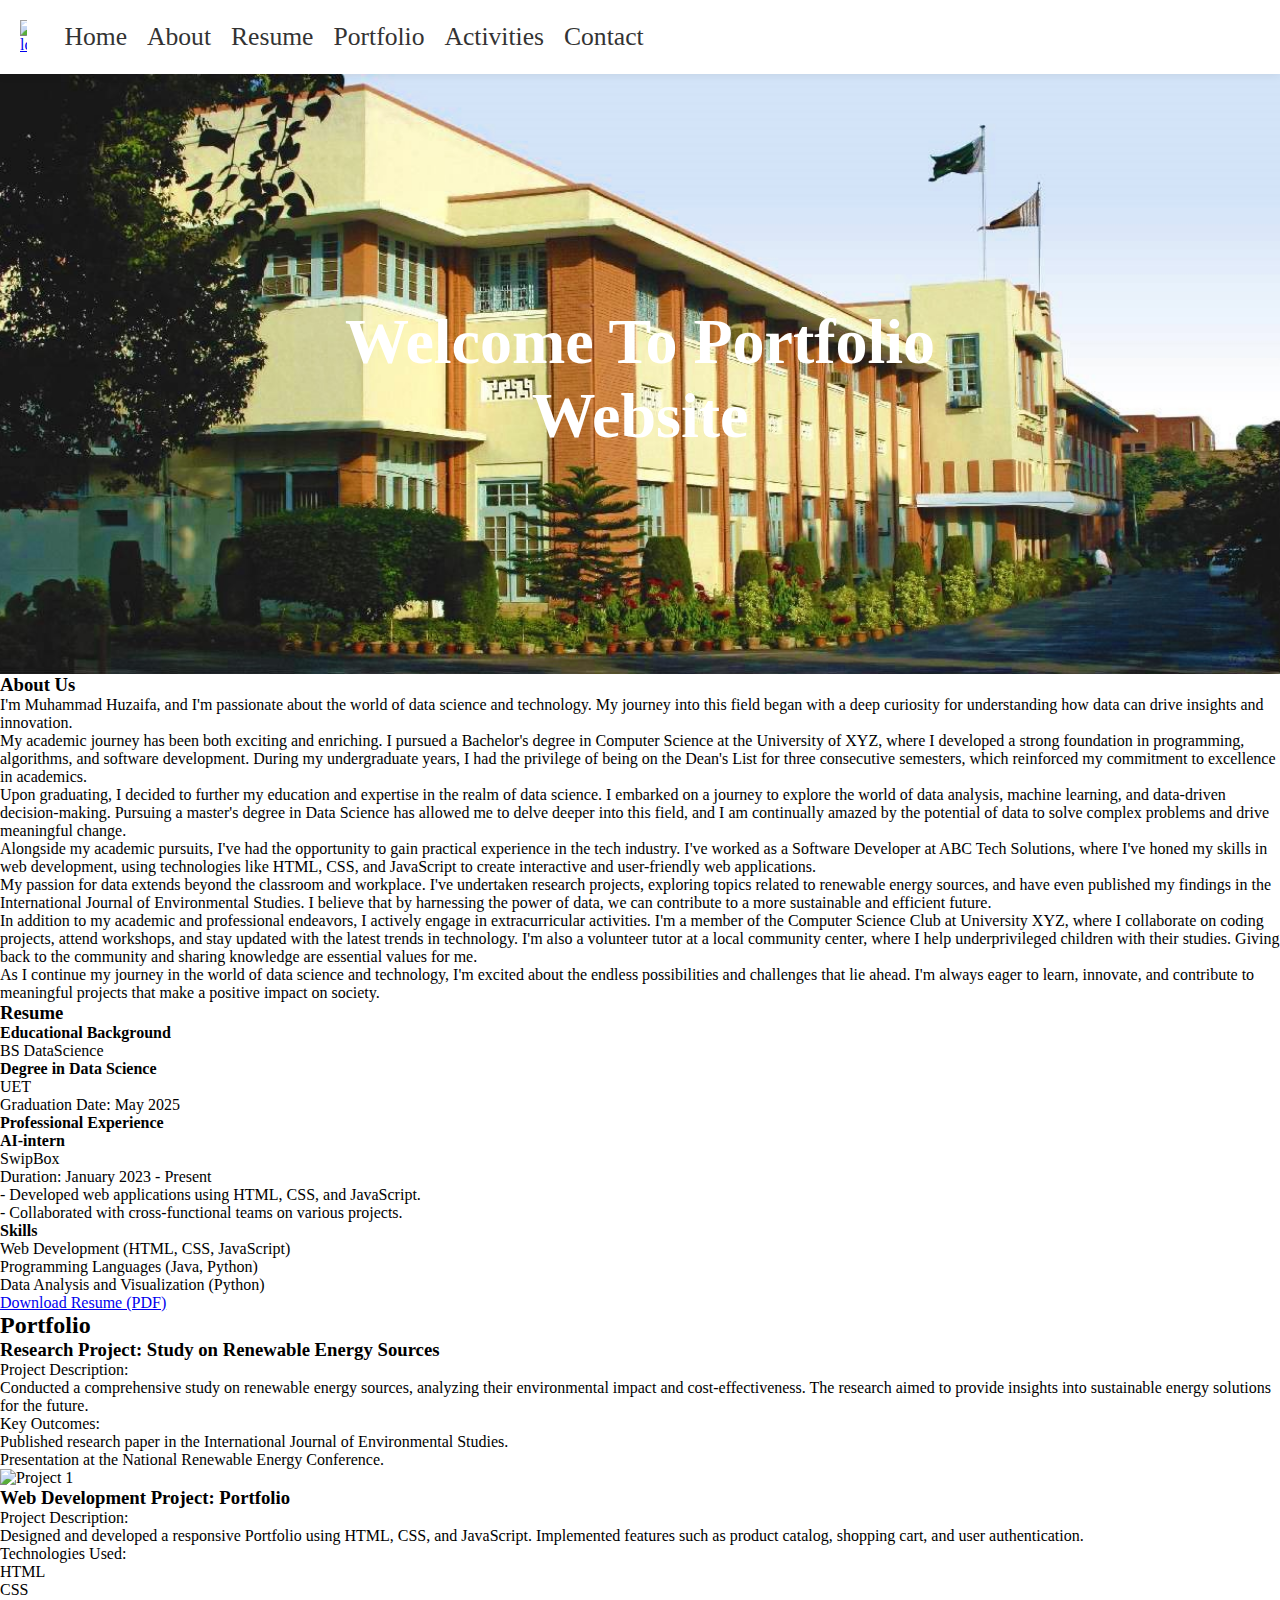
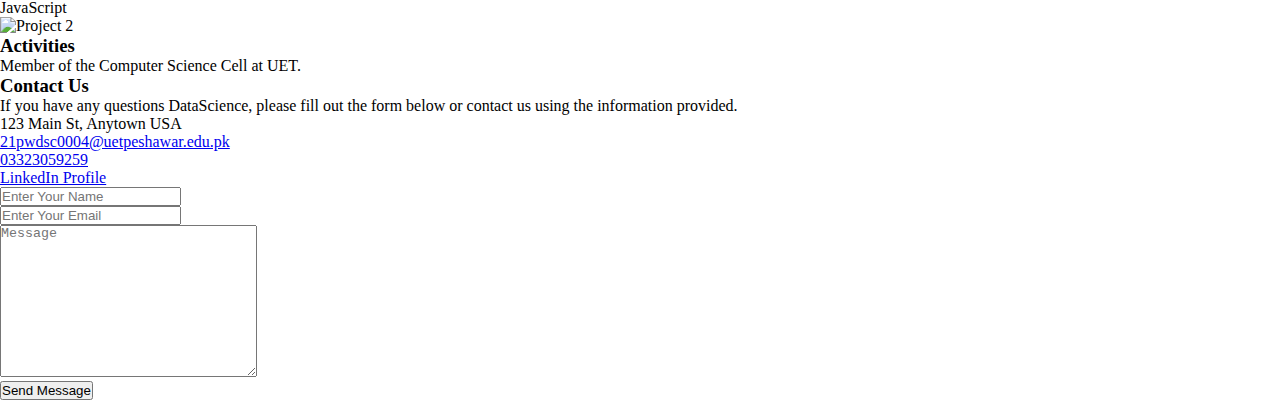
==== Task_2/index.html @ ed7322d0 "portfolio" ====
<!DOCTYPE html>
<html lang="en">
<head>
    <meta charset="UTF-8">
    <meta http-equiv="X-UA-Compatible" content="IE=edge">
    <meta name="viewport" content="width=device-width, initial-scale=1.0">
    <title>Travel Website</title>
    <link rel="stylesheet" href="style.css">
    <script src="https://kit.fontawesome.com/6558443b63.js" crossorigin="anonymous"></script>
    <style>
        /* Additional inline styles for adjusting image size */
        .team-member img,
        .portfolio img {
            max-width: 100%;
            height: auto;
        }
    </style>
</head>
<body>
    <header>
        <div class="logo">
            <a href="#"><img src="images/logo.jpg" alt="logo"></a>
        </div>
        <nav class="nav-menu">
            <ul>
                <li><a href="#">Home</a></li>
                <li><a href="#about">About</a></li>
                <li><a href="#resume">Resume</a></li>
                <li><a href="#portfolio">Portfolio</a></li>
                <li><a href="#activities">Activities</a></li>
                <li><a href="#contact">Contact</a></li>
            </ul>
        </nav>
    </header>

    <main>
        <section class="hero">
            <div class="hero-image">
                <img src="images/hero.jpg" alt="Hero image">
            </div>
            <div class="hero-content">
                <h1>Welcome To Portfolio Website</h1>
                <p></p>
                
            </div>
        </section>

        <section id="about" class="about">
            <h3>About Us</h3>
            <p>
                I'm Muhammad Huzaifa, and I'm passionate about the world of data science and technology. My journey into this field began with a deep curiosity for understanding how data can drive insights and innovation.
            </p>
            <p>
                My academic journey has been both exciting and enriching. I pursued a Bachelor's degree in Computer Science at the University of XYZ, where I developed a strong foundation in programming, algorithms, and software development. During my undergraduate years, I had the privilege of being on the Dean's List for three consecutive semesters, which reinforced my commitment to excellence in academics.
            </p>
            <p>
                Upon graduating, I decided to further my education and expertise in the realm of data science. I embarked on a journey to explore the world of data analysis, machine learning, and data-driven decision-making. Pursuing a master's degree in Data Science has allowed me to delve deeper into this field, and I am continually amazed by the potential of data to solve complex problems and drive meaningful change.
            </p>
            <p>
                Alongside my academic pursuits, I've had the opportunity to gain practical experience in the tech industry. I've worked as a Software Developer at ABC Tech Solutions, where I've honed my skills in web development, using technologies like HTML, CSS, and JavaScript to create interactive and user-friendly web applications.
            </p>
            <p>
                My passion for data extends beyond the classroom and workplace. I've undertaken research projects, exploring topics related to renewable energy sources, and have even published my findings in the International Journal of Environmental Studies. I believe that by harnessing the power of data, we can contribute to a more sustainable and efficient future.
            </p>
            <p>
                In addition to my academic and professional endeavors, I actively engage in extracurricular activities. I'm a member of the Computer Science Club at University XYZ, where I collaborate on coding projects, attend workshops, and stay updated with the latest trends in technology. I'm also a volunteer tutor at a local community center, where I help underprivileged children with their studies. Giving back to the community and sharing knowledge are essential values for me.
            </p>
            <p>
                As I continue my journey in the world of data science and technology, I'm excited about the endless possibilities and challenges that lie ahead. I'm always eager to learn, innovate, and contribute to meaningful projects that make a positive impact on society.
            </p>
        </section>
        

        <!-- Resume Section -->
        <section id="resume" class="resume">
            <h3>Resume</h3>
            <div class="education">
                <h4>Educational Background</h4>
                <ul> BS DataScience
                    <li>
                        <strong>Degree in Data Science</strong>
                        <br>
                        UET
                        <br>
                        Graduation Date: May 2025
                    </li>
                    <!-- Add more educational details if needed -->
                </ul>
            </div>
            
            <div class="experience">
                <h4>Professional Experience</h4>
                <ul>
                    <li>
                        <strong>AI-intern</strong>
                        <br>
                        SwipBox
                        <br>
                        Duration: January 2023 - Present
                        <br>
                        - Developed web applications using HTML, CSS, and JavaScript.
                        <br>
                        - Collaborated with cross-functional teams on various projects.
                    </li>
                    <!-- Add more professional experience details if needed -->
                </ul>
            </div>
            
            <div class="skills">
                <h4>Skills</h4>
                <ul>
                    <li>Web Development (HTML, CSS, JavaScript)</li>
                    <li>Programming Languages (Java, Python)</li>
                    <li>Data Analysis and Visualization (Python)</li>
                    <!-- Add more skills as needed -->
                </ul>
            </div>


            <a href="your_resume.pdf" download class="resume-download-button">Download Resume (PDF)</a>
        </section>

        <!-- Portfolio Section -->
<section id="portfolio" class="portfolio">
    <h2>Portfolio</h2>
    
    <!-- Project 1 -->
    <div class="project">
        <h3>Research Project: Study on Renewable Energy Sources</h3>
        <p>Project Description:</p>
        <p>
            Conducted a comprehensive study on renewable energy sources, analyzing their environmental impact and
            cost-effectiveness. The research aimed to provide insights into sustainable energy solutions for the future.
        </p>
        <p>Key Outcomes:</p>
        <ul>
            <li>Published research paper in the International Journal of Environmental Studies.</li>
            <li>Presentation at the National Renewable Energy Conference.</li>
        </ul>
        <!-- Add images or videos to showcase the project -->
        <img src="images/project1.jpg" alt="Project 1">
    </div>
    
    <!-- Project 2 -->
    <div class="project">
        <h3>Web Development Project: Portfolio</h3>
        <p>Project Description:</p>
        <li>
            Designed and developed a responsive Portfolio using HTML, CSS, and JavaScript. Implemented
            features such as product catalog, shopping cart, and user authentication.
        </li>
        <p>Technologies Used:</p>
        <ul>
            <li>HTML</li>
            <li>CSS</li>
            <li>JavaScript</li>
        </ul>
        <!-- Add images or videos to showcase the project -->
        <img src="images/project2.jpg" alt="Project 2">
    </div>
    
    <!-- Add more projects as needed, following the same format -->
    
</section>


        <!-- Activities Section -->
        <section id="activities" class="activities">
            <h3>Activities</h3>
            <ul>
                <li>Member of the Computer Science Cell at UET.</li>
            </ul>
        </section>

        <section id="contact" class="contact">
            <h3>Contact Us</h3>
            <div class="contact-info">
                <p>
                    If you have any questions DataScience, please fill
                    out the form below or contact us using the information provided.
                </p>
                <ul>
                    <li>
                        <i class="fas fa-map-marker-alt"></i>123 Main St, Anytown USA
                    </li>
                    <li>
                        <i class="fas fa-envelope"></i><a href="mailto:21pwdsc0004@uetpeshawar.edu.pk">21pwdsc0004@uetpeshawar.edu.pk</a>
                    </li>
                    <li>
                        <i class="fas fa-phone-alt"></i><a href="tel:03323059259">03323059259</a>
                    </li>
                    <li>
                        <i class="fab fa-linkedin"></i><a href="https://www.linkedin.com/mypreferences/d/categories/account" target="_blank">LinkedIn Profile</a>
                    </li>
                </ul>
            </div>
            <form action="#" class="form">
                <div class="form-group">
                    <input type="text" name="name" id="name" placeholder="Enter Your Name">
                </div>
                <div class="form-group">
                    <input type="email" name="email" id="email" placeholder="Enter Your Email">
                </div>
                <div class="form-group">
                    <textarea name="message" id="message" cols="30" rows="10" placeholder="Message"></textarea>
                </div>
                <button type="submit">Send Message</button>
            </form>
        </section>
        
    </main>

    <footer>
        <div class="social-icons">
            <a href="https://www.facebook.com/" target="_blank"><i class="fab fa-facebook"></i></a>
            <a href="https://www.twitter.com/" target="_blank"><i class="fab fa-twitter"></i></a>
            <a href="https://www.instagram.com/" target="_blank"><i class="fab fa-instagram"></i></a>
        </div>
        <p></p>
    </footer>
</body>
</html>
---- Task_2/style.css ----
/* Reset some default styles */
* {
    margin: 0;
    padding: 0;
    box-sizing: border-box;
}

/* Fonts */
@font-face {
    font-family: "Dongle-light";
    src: url("Dongle/Dongle-Light.ttf");
}
@font-face {
    font-family: "Dongle-regular";
    src: url("Dongle/Dongle-Regular.ttf");
}
@font-face {
    font-family: "Dongle-bold";
    src: url("Dongle/Dongle-Bold.ttf");
}

/* Header styles */
header {
    display: flex;
    padding: 20px;
    background-color: #fff;
    box-shadow: 0 0 10px rgba(0, 0, 0, 0.1);
    align-items: center;
}
.logo img {
    max-width: 15%;
}
.nav-menu ul {
    display: flex;
}
.nav-menu li {
    list-style: none;
    margin-right: 20px;
}
.nav-menu li:last-child {
    margin-right: 0;
}
.nav-menu a {
    text-decoration: none;
    font-family: "Dongle-bold";
    font-size: 1.6rem;
    color: #333;
    transition: all ease 0.3s;
}
.nav-menu a:hover {
    color: #ff7f50;
}

/* Hero section styles */
.hero {
    position: relative;
    height: 600px;
    overflow: hidden;
}
.hero-image img {
    position: absolute;
    top: 0;
    left: 0;
    width: 100%;
    height: 100%;
    object-fit: cover;
    z-index: -1;
}
.hero-content {
    position: absolute;
    top: 50%;
    left: 50%;
    transform: translate(-50%, -50%);
    text-align: center;
    color: #fff;
}
.hero-content h1 {
    font-family: "Dongle-bold";
    font-size: 4rem;
}
.hero-content p {
    font-family: "Dongle-regular";
    font-size: 1.8rem;
    margin-top: -20px;
    margin-bottom: 10px;
}
.hero-button {
    display: inline-block;
    text-decoration: none;
    color: #fff;
    background-color: #ff7f50;
    padding: 12px 30px;
    border-radius: 50px;
    font-family: "Dongle-light";
    font-size: 1.6rem;
    transition: all ease 0.3s;
}
.hero-button:hover {
    background-color: #333;
}

/* Add more styles for other sections as needed */

/* Responsive design media queries */
@media (max-width: 1077px) {
    /* Modify styles for smaller screens */
}

@media (max-width: 768px) {
    /* Modify styles for smaller screens */
}

@media (max-width: 603px) {
    /* Modify styles for smaller screens */
}

@media (max-width: 430px) {
    /* Modify styles for smaller screens */
}
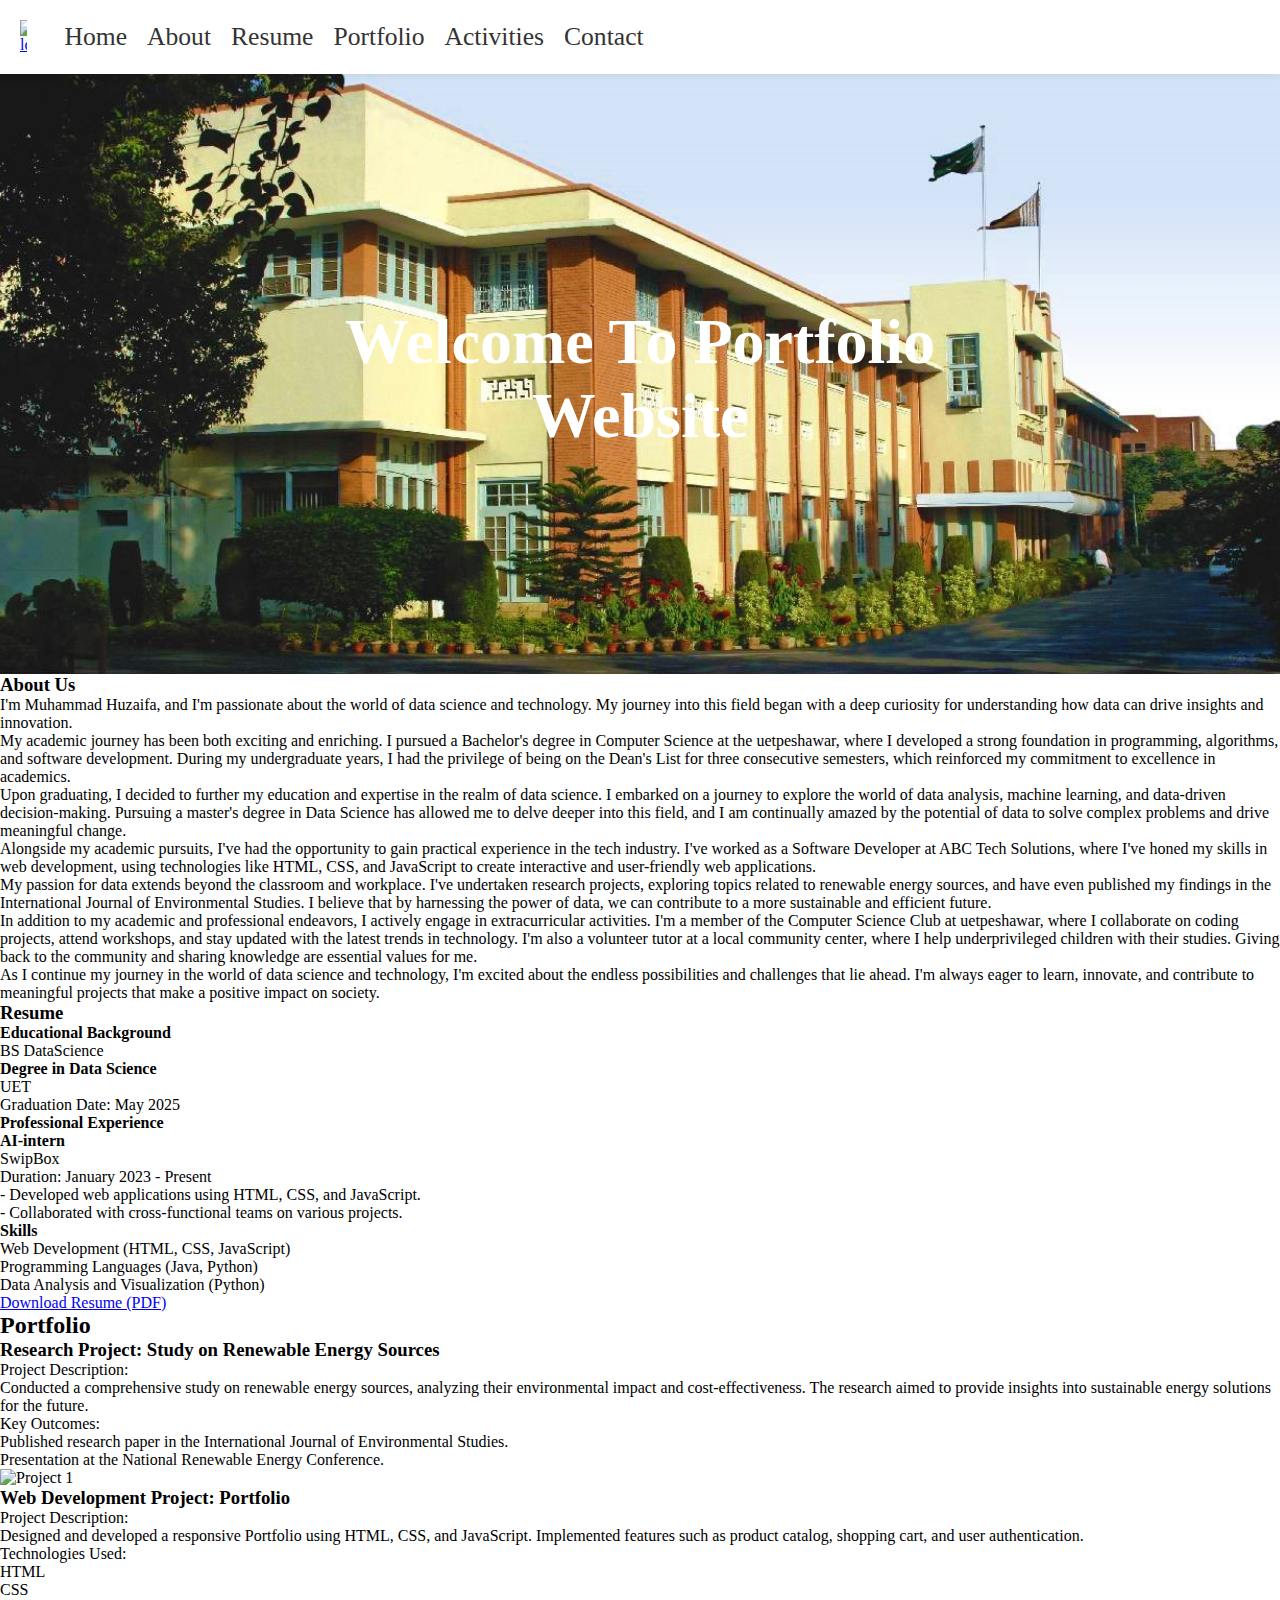
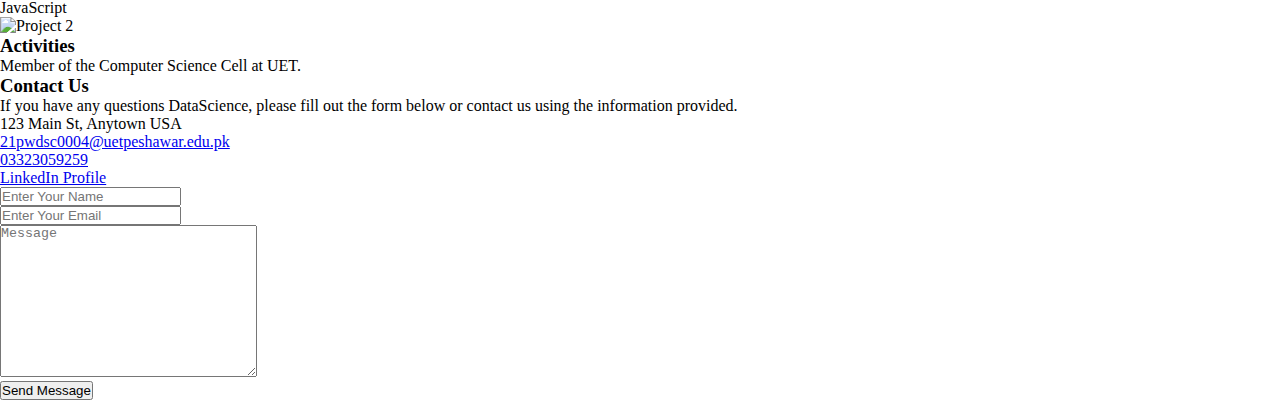
==== commit 595c3644: "Add files via upload" ====
--- a/Task_2/index.html
+++ b/Task_2/index.html
@@ -4,7 +4,7 @@
     <meta charset="UTF-8">
     <meta http-equiv="X-UA-Compatible" content="IE=edge">
     <meta name="viewport" content="width=device-width, initial-scale=1.0">
-    <title>Travel Website</title>
+    <title>Muhammad Huzaifa</title>
     <link rel="stylesheet" href="style.css">
     <script src="https://kit.fontawesome.com/6558443b63.js" crossorigin="anonymous"></script>
     <style>
@@ -51,7 +51,7 @@
                 I'm Muhammad Huzaifa, and I'm passionate about the world of data science and technology. My journey into this field began with a deep curiosity for understanding how data can drive insights and innovation.
             </p>
             <p>
-                My academic journey has been both exciting and enriching. I pursued a Bachelor's degree in Computer Science at the University of XYZ, where I developed a strong foundation in programming, algorithms, and software development. During my undergraduate years, I had the privilege of being on the Dean's List for three consecutive semesters, which reinforced my commitment to excellence in academics.
+                My academic journey has been both exciting and enriching. I pursued a Bachelor's degree in Computer Science at the uetpeshawar, where I developed a strong foundation in programming, algorithms, and software development. During my undergraduate years, I had the privilege of being on the Dean's List for three consecutive semesters, which reinforced my commitment to excellence in academics.
             </p>
             <p>
                 Upon graduating, I decided to further my education and expertise in the realm of data science. I embarked on a journey to explore the world of data analysis, machine learning, and data-driven decision-making. Pursuing a master's degree in Data Science has allowed me to delve deeper into this field, and I am continually amazed by the potential of data to solve complex problems and drive meaningful change.
@@ -63,7 +63,7 @@
                 My passion for data extends beyond the classroom and workplace. I've undertaken research projects, exploring topics related to renewable energy sources, and have even published my findings in the International Journal of Environmental Studies. I believe that by harnessing the power of data, we can contribute to a more sustainable and efficient future.
             </p>
             <p>
-                In addition to my academic and professional endeavors, I actively engage in extracurricular activities. I'm a member of the Computer Science Club at University XYZ, where I collaborate on coding projects, attend workshops, and stay updated with the latest trends in technology. I'm also a volunteer tutor at a local community center, where I help underprivileged children with their studies. Giving back to the community and sharing knowledge are essential values for me.
+                In addition to my academic and professional endeavors, I actively engage in extracurricular activities. I'm a member of the Computer Science Club at uetpeshawar, where I collaborate on coding projects, attend workshops, and stay updated with the latest trends in technology. I'm also a volunteer tutor at a local community center, where I help underprivileged children with their studies. Giving back to the community and sharing knowledge are essential values for me.
             </p>
             <p>
                 As I continue my journey in the world of data science and technology, I'm excited about the endless possibilities and challenges that lie ahead. I'm always eager to learn, innovate, and contribute to meaningful projects that make a positive impact on society.
